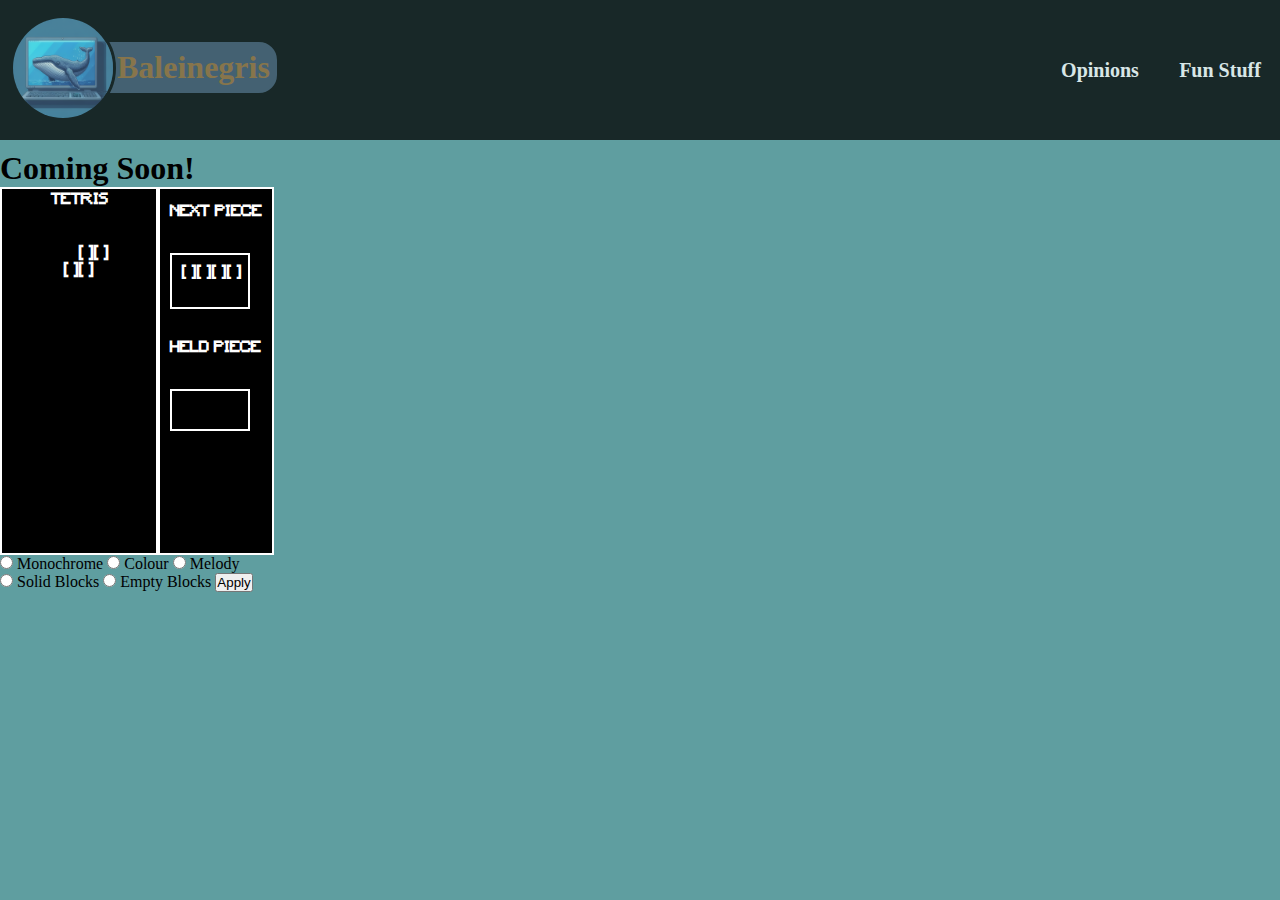
==== Fun Stuff/tetris.html @ a16c15b5 "Added holding display" ====
<!DOCTYPE html>
<html>
    <head>
        <meta charset="utf-8">
        <link rel="stylesheet" href="../style.css">
        <title>Fun Stuff</title>
        <link rel="icon" href="../ProfPic.png">
    </head>
    <body>
        <div class="topBanner">
            <div class="bannerElement">
                <a href="index.html"><img src="../ProfPic.png" height="100px" width="100px" id="profPic"/></a>
            </div>
            <div class="bannerElement">
                <a href="../index.html"><h1 id="title">Baleinegris</h1></a>
            </div>
            <div class="buttonContainer">
                <button id="opinions" class="bannerElement navigateButton">Opinions</button>
                <button id="funStuff" class="bannerElement navigateButton">Fun Stuff</button>
            </div>
        </div>
        <h1 class='firstElement'>Coming Soon!</h1>
        <div class="tetris-container">
            <pre id="tetrisGrid"></pre>
            <pre id="sideRow">
                <div id="next-piece-sign">NEXT PIECE</div>
                <pre id="piece1"></pre>
                <pre id="held-piece-sign">HELD PIECE</pre>
                <pre id="held-piece"> </pre>
            </pre>
        </div>
        <form>
            <input type="radio" name="colorset" id="mono" value="0">
                <label for="mono">Monochrome</label>
            <input type="radio" name="colorset" id="colour" value="1">
                <label for="colour">Colour</label>
                <input type="radio" name="colorset" id="melody" value="1">
                <label for="colour">Melody</label>            <br>
            <input type="radio" name="solid" id="solidOn" value="1">
                <label for="mono">Solid Blocks</label>
            <input type="radio" name="solid" id="solidOff" value="0">
                <label for="colour">Empty Blocks</label>
            <button type="submit">Apply</button>
        </form>
        <script src="tetris.js"></script>
    </body>
---- style.css ----
*{
    margin: 0;
    padding: 0;
}

body{
    background-color: cadetblue;
    font: 1em 'OCR A', 'sans-serif'; 
}

h2{
    color: #94672f;
    font-weight: bold;
    background-color: #409fcf;
    width: fit-content;
    margin: 10px;
    margin-left: 0;
    font-size: 20px;
    padding: 5px;
}

h2{
    color: #94672f;
}

#intro{
    margin-top: 150px;
}

#profPic{
    margin: 10px;
    position: relative;
    width: 100px;
    height: 100px;
    border-radius: 50%;
    border: 3px solid black;
    z-index: 1;
}

#title{
    position: absolute;
    top: 40px;
    left: 65px;
    width: fit-content;
    height: fit-content;
    font-size: 2em;
    font-weight: bold;
    color: #94672f;
    background-color: #3b4d63;
    padding: 7px;
    padding-left: 50px;
    border: 2px solid black;
    border-radius: 20px;
    z-index: 0;
}

hr{
    height: 2px;
    background-color: black;
    border-color: black;
    border-width: 0px;
}

.container{
    margin: 15px 0;
    display: flex;
    justify-content: left;
    height: fit-content;
}

.box{
    margin: 0 50px;
}


table th, td{
    width: 200px;
    border-collapse: collapse;
    border-color: black;
    border-width: 2px;
    border-style: solid;
    padding: 5px;
}

.topBanner{
    /* padding: 10px; */
    height: fit-content;
    width: 100%;
    background-color: black;
    opacity: 0.75;
    position: fixed;
    top: 0;
    left: 0;
    vertical-align: middle;
    display: flex;
    align-items: center;
    justify-content: space-between;
}

.buttonContainer{
    display: flex;
    justify-content: flex-end;
}

.bannerElement{
    margin: 0;
}

.navigateButton{
    height: 140px;
    margin: 0 10px;
    width: 100px;
    color: white;
    background-color: black;
    border-width: 0;
    font-size: 20px;
    font-family:'OCR A';
    font-weight: bold;
}

.navigateButton:hover{
    color: black;
    background-color: white;
}

.firstElement{
    margin-top: 150px;
}

#footer{
    position: fixed;
    bottom: 0;
    left: 0;
    background-color: black;
    color: white;
    opacity: 0.75;
    padding: 10px;
}

#tetrisGrid{
    background-color: black;
    color: white;
    width: fit-content;
    height: fit-content;
    padding: 2px;
    font-family: pixel-font;
    font-weight: bold;
    border: 2px solid white;
}

@font-face {
    font-family: pixel-font;
    src: url('pixelFont.ttf');
  }


#sideRow{
    padding: 0 10px;
    border-collapse: collapse;
    font-size: 15px;
    background-color: black;
    color: white;
    font-family: pixel-font;
    font-weight: bold;
    border: 2px solid white;
}

#tetris-title{
    font-size: 15px;
    font-weight: bold;
    color: white;
    background-color: black;
    text-align: center;
    margin: 2px 5px;
    font-family: pixel-font;
}

.tetris-container{
    display: flex;
    justify-content: left;
    align-items: top;
    width: fit-content;
    background-color: black;
    color: white;
    font-family: pixel-font;
    font-weight: bold;
    width: fit-content;
    height: fit-content;
}

#piece1, #held-piece{
    border: 2px solid white;
    padding: 10px;
    width: 56px;
}

#held-piece-sign{
    font-family: pixel-font;
}
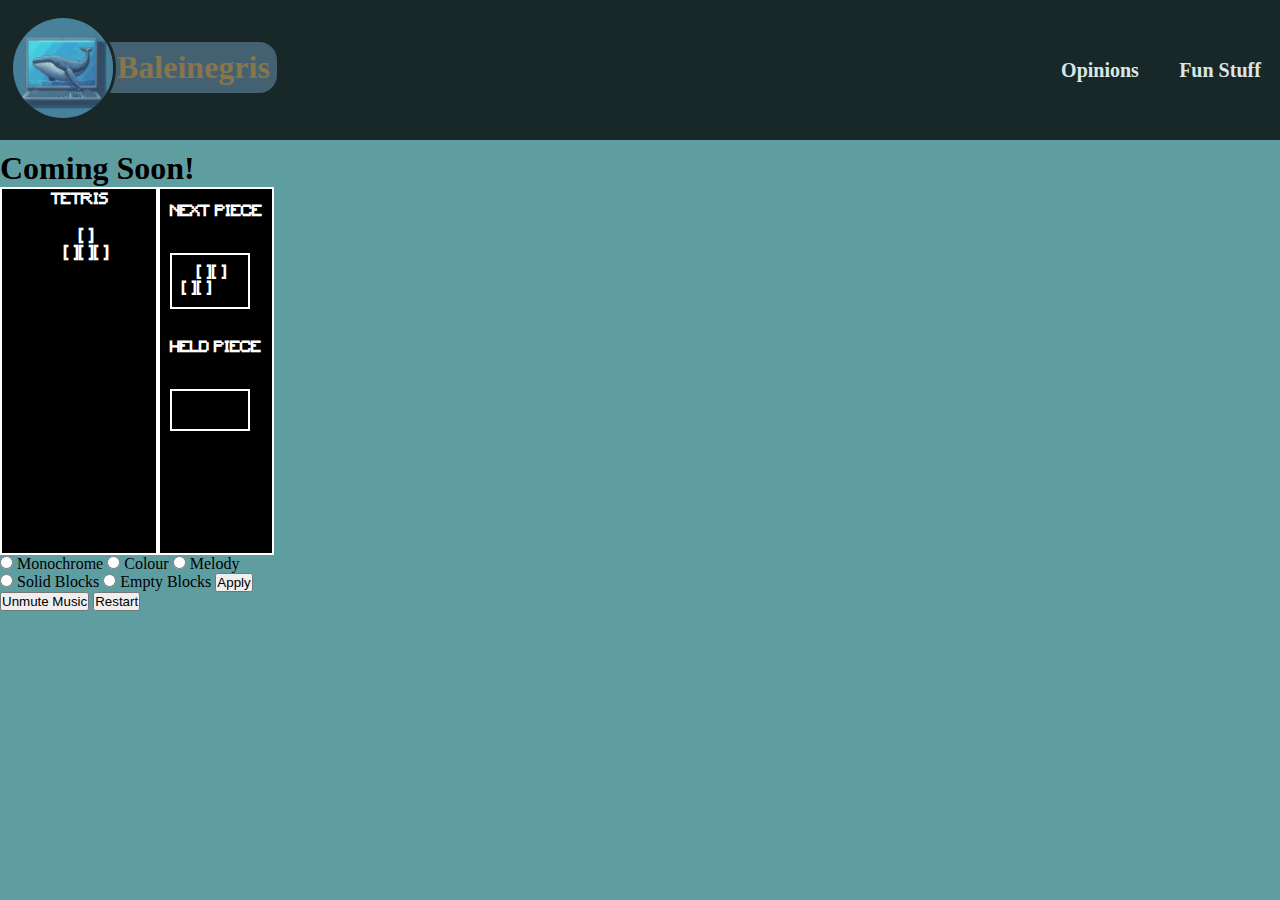
==== commit 78243dfc: "Added non-copyrighted bangers" ====
--- a/Fun Stuff/tetris.html
+++ b/Fun Stuff/tetris.html
@@ -7,6 +7,10 @@
         <link rel="icon" href="../ProfPic.png">
     </head>
     <body>
+        <audio controls autoplay muted hidden loop id="tetris-theme">
+            <source src="ArcadeMusic.mp3" type="audio/mpeg">
+          Your browser does not support the audio element.
+        </audio>
         <div class="topBanner">
             <div class="bannerElement">
                 <a href="index.html"><img src="../ProfPic.png" height="100px" width="100px" id="profPic"/></a>
@@ -42,5 +46,7 @@
                 <label for="colour">Empty Blocks</label>
             <button type="submit">Apply</button>
         </form>
+        <button id="sound">Unmute Music</button>
+        <button id="restart">Restart</button>
         <script src="tetris.js"></script>
     </body>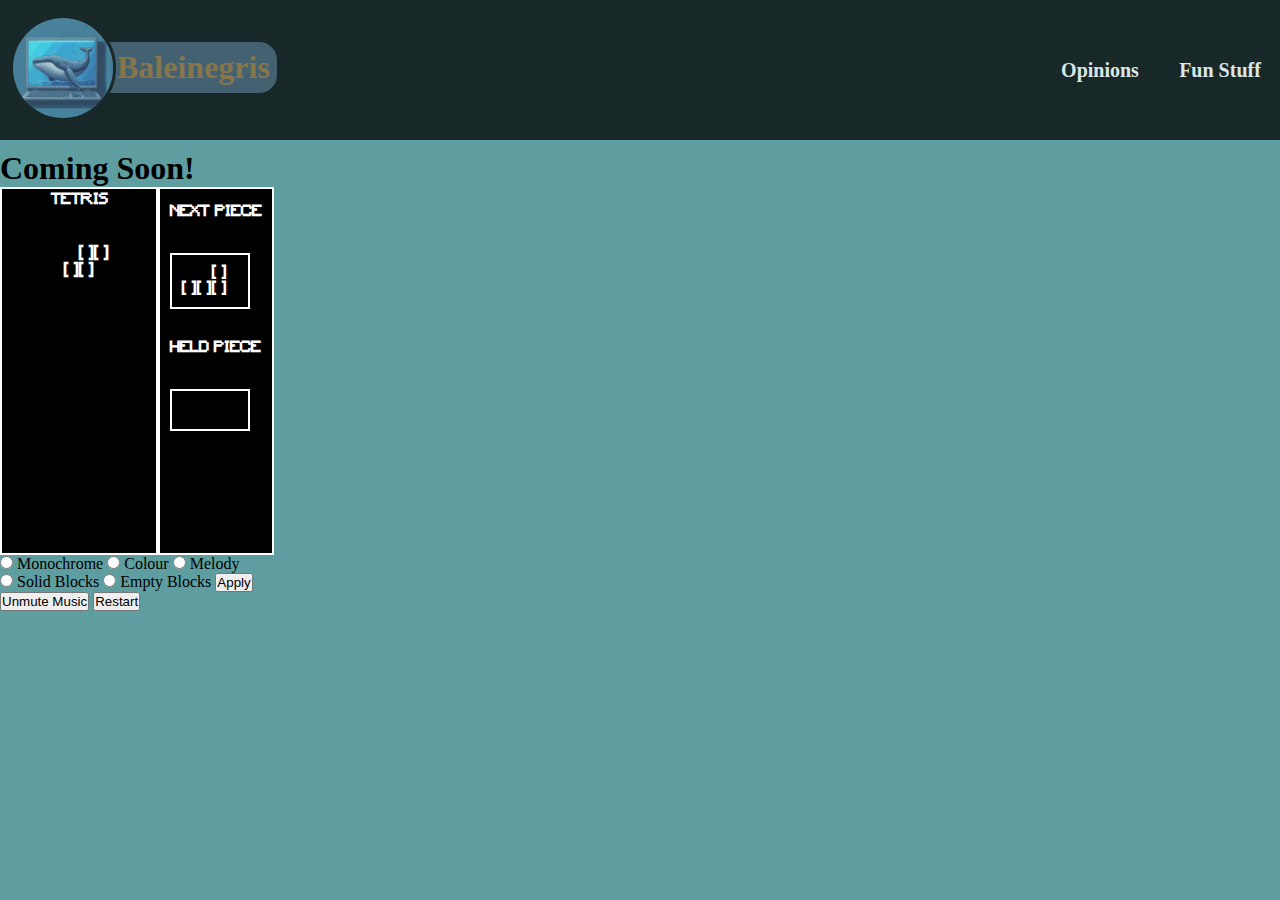
==== commit 0e013fdd: "Fixed path bug" ====
--- a/Fun Stuff/tetris.html
+++ b/Fun Stuff/tetris.html
@@ -9,6 +9,8 @@
     <body>
         <audio controls autoplay muted hidden loop id="tetris-theme">
             <source src="ArcadeMusic.mp3" type="audio/mpeg">
+            <source src="Tetris.mp3" type="audio/mpeg">
+            <source src="NeonArcade.mp3" type="audio/mpeg">
           Your browser does not support the audio element.
         </audio>
         <div class="topBanner">
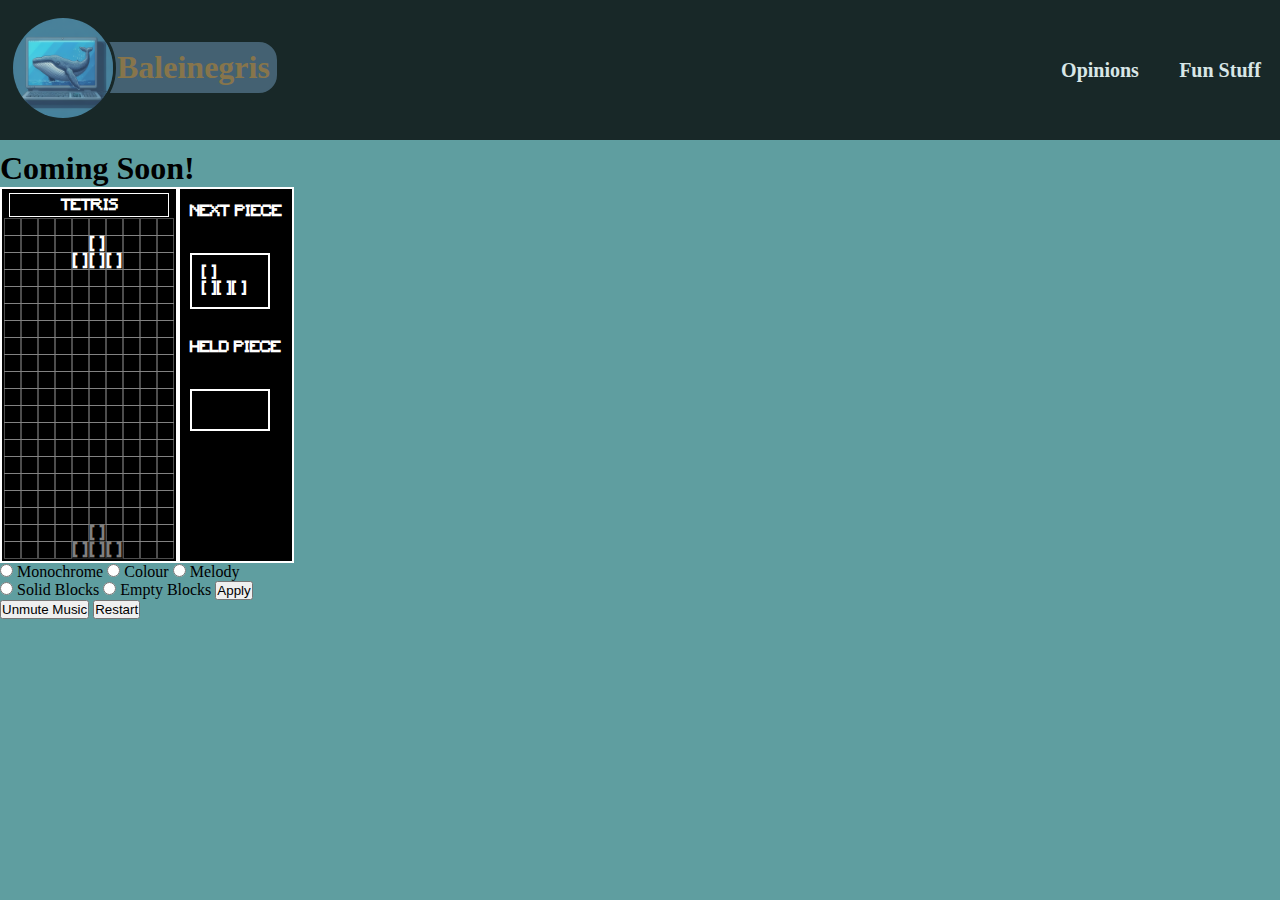
==== commit 84220203: "Added SFX, grid and highlight" ====
--- a/Fun Stuff/tetris.html
+++ b/Fun Stuff/tetris.html
@@ -9,13 +9,14 @@
     <body>
         <audio controls autoplay muted hidden loop id="tetris-theme">
             <source src="ArcadeMusic.mp3" type="audio/mpeg">
+            <source src="NeonArcade.mp3" type="audio/mpeg">
             <source src="Tetris.mp3" type="audio/mpeg">
-            <source src="NeonArcade.mp3" type="audio/mpeg">
+
           Your browser does not support the audio element.
         </audio>
         <div class="topBanner">
             <div class="bannerElement">
-                <a href="index.html"><img src="../ProfPic.png" height="100px" width="100px" id="profPic"/></a>
+                <a href="../index.html"><img src="../ProfPic.png" height="100px" width="100px" id="profPic"/></a>
             </div>
             <div class="bannerElement">
                 <a href="../index.html"><h1 id="title">Baleinegris</h1></a>
--- a/style.css
+++ b/style.css
@@ -138,6 +138,8 @@
 }
 
 #tetrisGrid{
+    /* background-image: url('Fun Stuff/Grid.png');
+    background-size: contain; */
     background-color: black;
     color: white;
     width: fit-content;
@@ -171,8 +173,12 @@
     color: white;
     background-color: black;
     text-align: center;
+    vertical-align: middle;
+    padding: 5px 2px 1px 2px;
+    justify-content: center;
     margin: 2px 5px;
     font-family: pixel-font;
+    border: 1px solid white;
 }
 
 .tetris-container{
@@ -180,7 +186,6 @@
     justify-content: left;
     align-items: top;
     width: fit-content;
-    background-color: black;
     color: white;
     font-family: pixel-font;
     font-weight: bold;
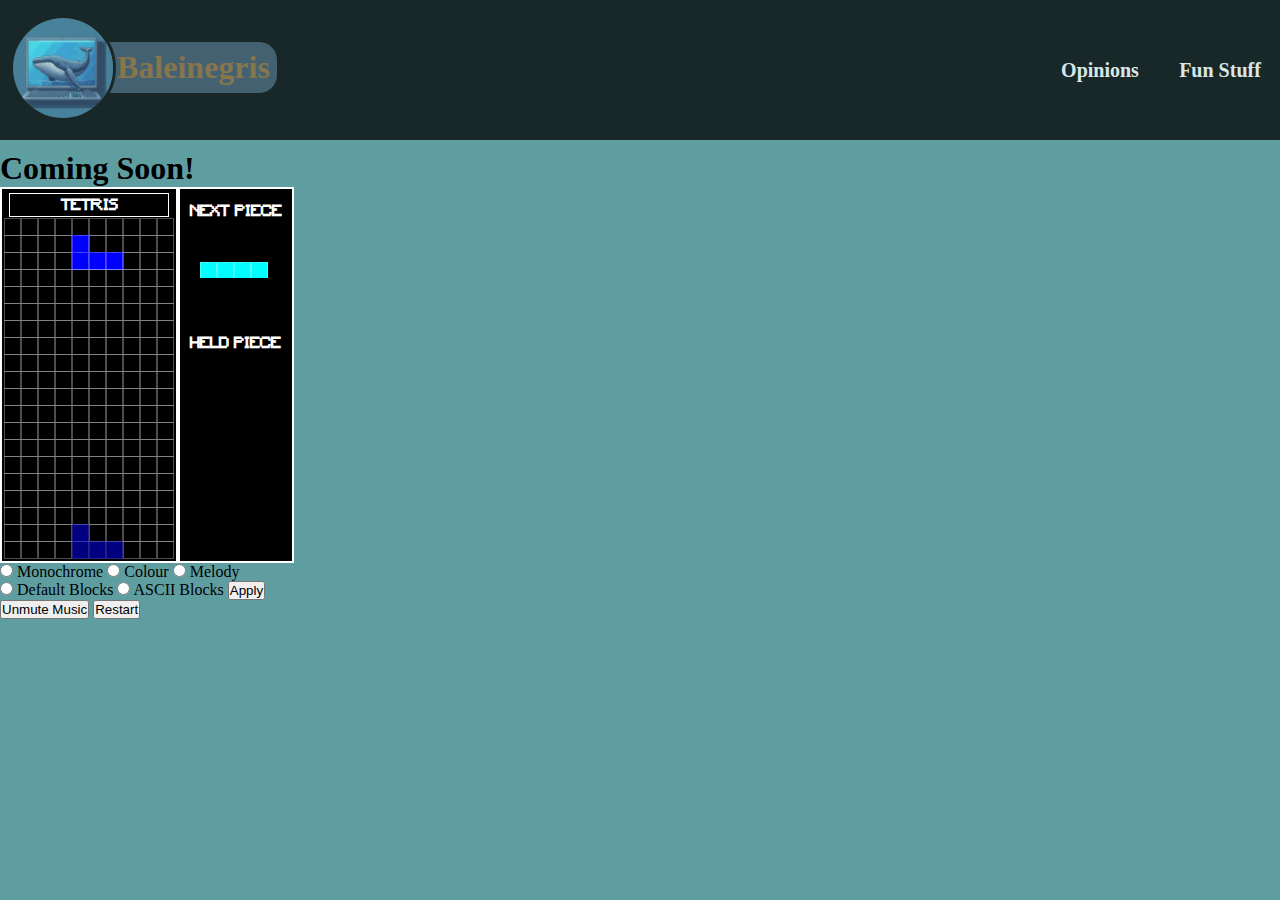
==== commit a0401b32: "Improved upcoming piece and held piece display, changed default colorset to colored" ====
--- a/Fun Stuff/tetris.html
+++ b/Fun Stuff/tetris.html
@@ -44,9 +44,9 @@
                 <input type="radio" name="colorset" id="melody" value="1">
                 <label for="colour">Melody</label>            <br>
             <input type="radio" name="solid" id="solidOn" value="1">
-                <label for="mono">Solid Blocks</label>
+                <label for="mono">Default Blocks</label>
             <input type="radio" name="solid" id="solidOff" value="0">
-                <label for="colour">Empty Blocks</label>
+                <label for="colour">ASCII Blocks</label>
             <button type="submit">Apply</button>
         </form>
         <button id="sound">Unmute Music</button>
--- a/style.css
+++ b/style.css
@@ -194,9 +194,8 @@
 }
 
 #piece1, #held-piece{
-    border: 2px solid white;
+    /* border: 2px solid white; */
     padding: 10px;
-    width: 56px;
 }
 
 #held-piece-sign{
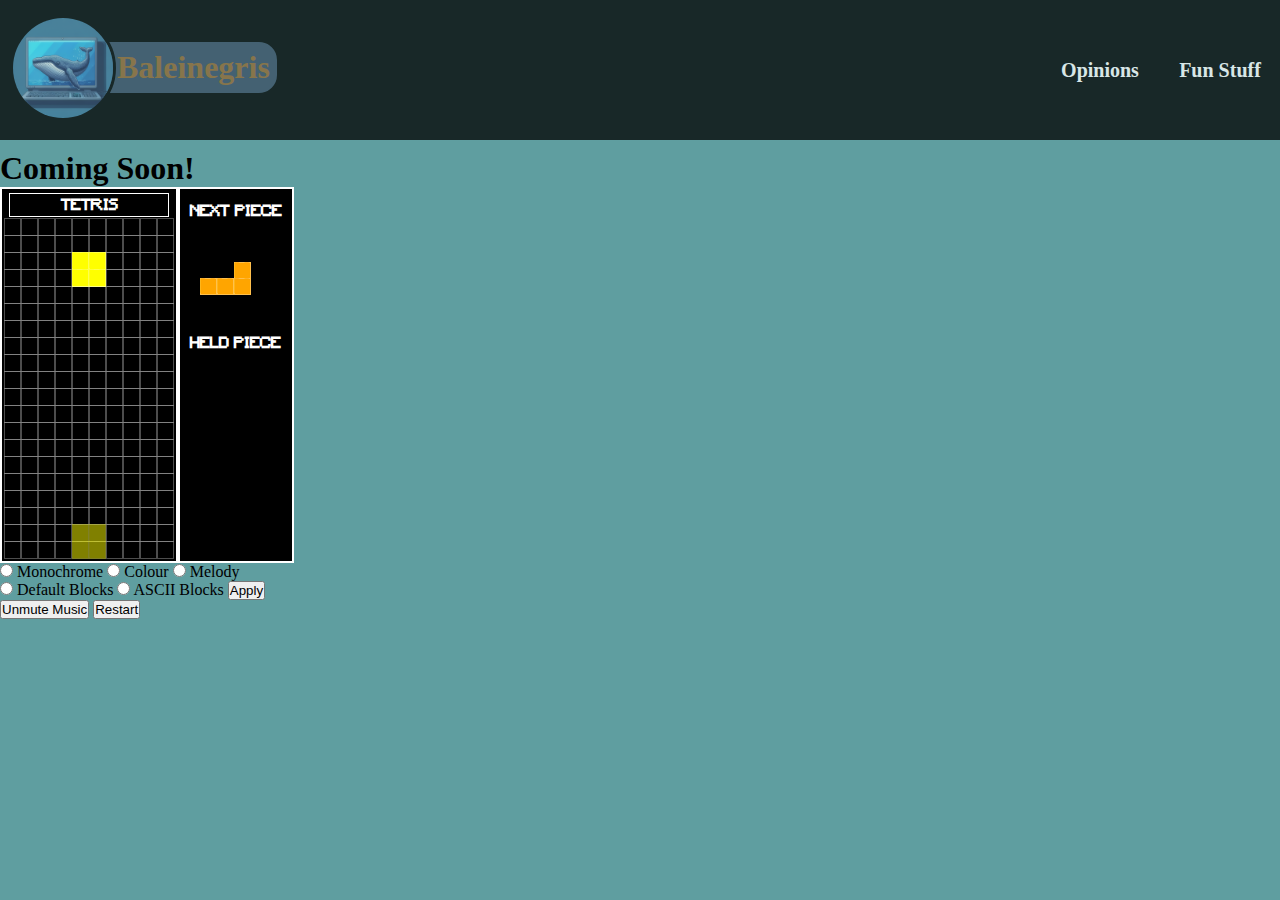
==== commit 8d60e7b1: "Added cycling songs" ====
--- a/Fun Stuff/tetris.html
+++ b/Fun Stuff/tetris.html
@@ -10,8 +10,9 @@
         <audio controls autoplay muted hidden loop id="tetris-theme">
             <source src="ArcadeMusic.mp3" type="audio/mpeg">
             <source src="NeonArcade.mp3" type="audio/mpeg">
-            <source src="Tetris.mp3" type="audio/mpeg">
-
+            <source src="RelaxingArcade.mp3" type="audio/mpeg">
+            <source src="GroovyArcade.mp3" type="audio/mpeg">
+            <source src="FastArcade.mp3" type="audio/mpeg">
           Your browser does not support the audio element.
         </audio>
         <div class="topBanner">
--- a/style.css
+++ b/style.css
@@ -140,6 +140,7 @@
 #tetrisGrid{
     /* background-image: url('Fun Stuff/Grid.png');
     background-size: contain; */
+    display: grid;
     background-color: black;
     color: white;
     width: fit-content;
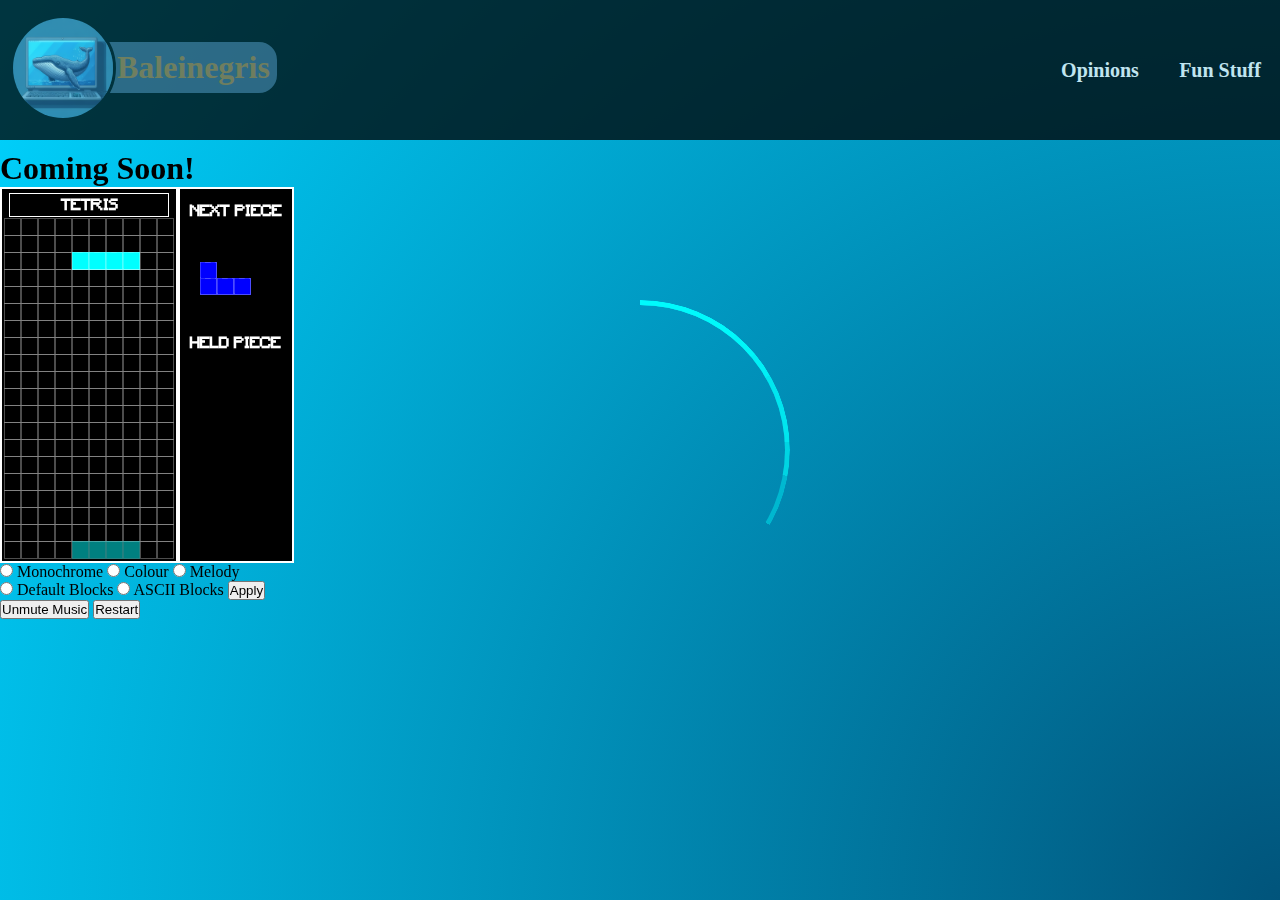
==== commit 3cae7b3a: "Adding background" ====
--- a/Fun Stuff/tetris.html
+++ b/Fun Stuff/tetris.html
@@ -7,6 +7,16 @@
         <link rel="icon" href="../ProfPic.png">
     </head>
     <body>
+        <div class="background">
+            <div id="outer-ring">
+                <div class='ring'></div>
+                <div class='ring'></div>
+                <div class='ring'></div>
+                <div class='ring'></div>
+                <div class='ring'></div>
+                <div class='ring'></div>
+            </div>
+        </div>
         <audio controls autoplay muted hidden loop id="tetris-theme">
             <source src="ArcadeMusic.mp3" type="audio/mpeg">
             <source src="NeonArcade.mp3" type="audio/mpeg">
--- a/style.css
+++ b/style.css
@@ -4,7 +4,6 @@
 }
 
 body{
-    background-color: cadetblue;
     font: 1em 'OCR A', 'sans-serif'; 
 }
 
@@ -201,4 +200,101 @@
 
 #held-piece-sign{
     font-family: pixel-font;
+}
+
+
+.background{
+    background: rgb(1,84,123);
+    background: radial-gradient(circle at bottom right, rgba(1,84,123,1) 0%, rgba(0,212,255,1) 100%);
+    z-index: -1;
+    height: 100%;
+    width: 100%;
+    position: fixed;
+    top: 0;
+    align-items: center;
+    justify-content: center;
+    display: flex;
+}
+
+.container{
+    width: 20vw;
+    height: 20vw;
+    position: relative;
+}
+
+#outer-ring{
+    width: 300px;
+    height: 300px;
+    border-radius: 50%;
+    position: relative;
+    overflow: hidden;
+}
+
+#outer-ring > .ring{
+    width: 300px;
+    background: cyan;
+    size: fit-content;
+}
+
+.ring{
+    width: 300px;
+    background: white;
+    position: absolute;
+    aspect-ratio: 1;
+    padding: 5px;
+    box-sizing: border-box;
+    border-radius: 50%;
+    opacity: 0.4;
+    mask:
+      linear-gradient(#0000 0 0) content-box intersect,
+      conic-gradient(#000 var(--a),#0000 0);
+    animation: rotate 60s linear infinite;
+  }
+
+.ring:nth-child(1){
+    --a: 120deg
+}
+.ring:nth-child(2){
+    animation-delay: -24s;
+    --a: 100deg
+}
+
+.ring:nth-child(3){
+    animation-delay: -45s;
+    --a: 50deg
+}
+
+.ring:nth-child(4){
+    animation-delay: -1.5s;
+    --a: 87deg
+}
+
+.ring:nth-child(5){
+    animation-delay: -49s;
+    --a: 60deg
+}
+
+.ring:nth-child(6){
+    animation-delay: -23s;
+    --a: 40deg
+}
+
+.disk{
+    width: 5vw;
+    height: 5vw;
+    border-radius: 50%;
+    background-color: white;
+    position: absolute;
+    top: 50%;
+    left: 50%;
+    animation: rotate 20s infinite linear;
+}
+
+@keyframes rotate{
+    from{
+        transform: rotate(0deg);
+    }
+    to{
+        transform: rotate(360deg);
+    }
 }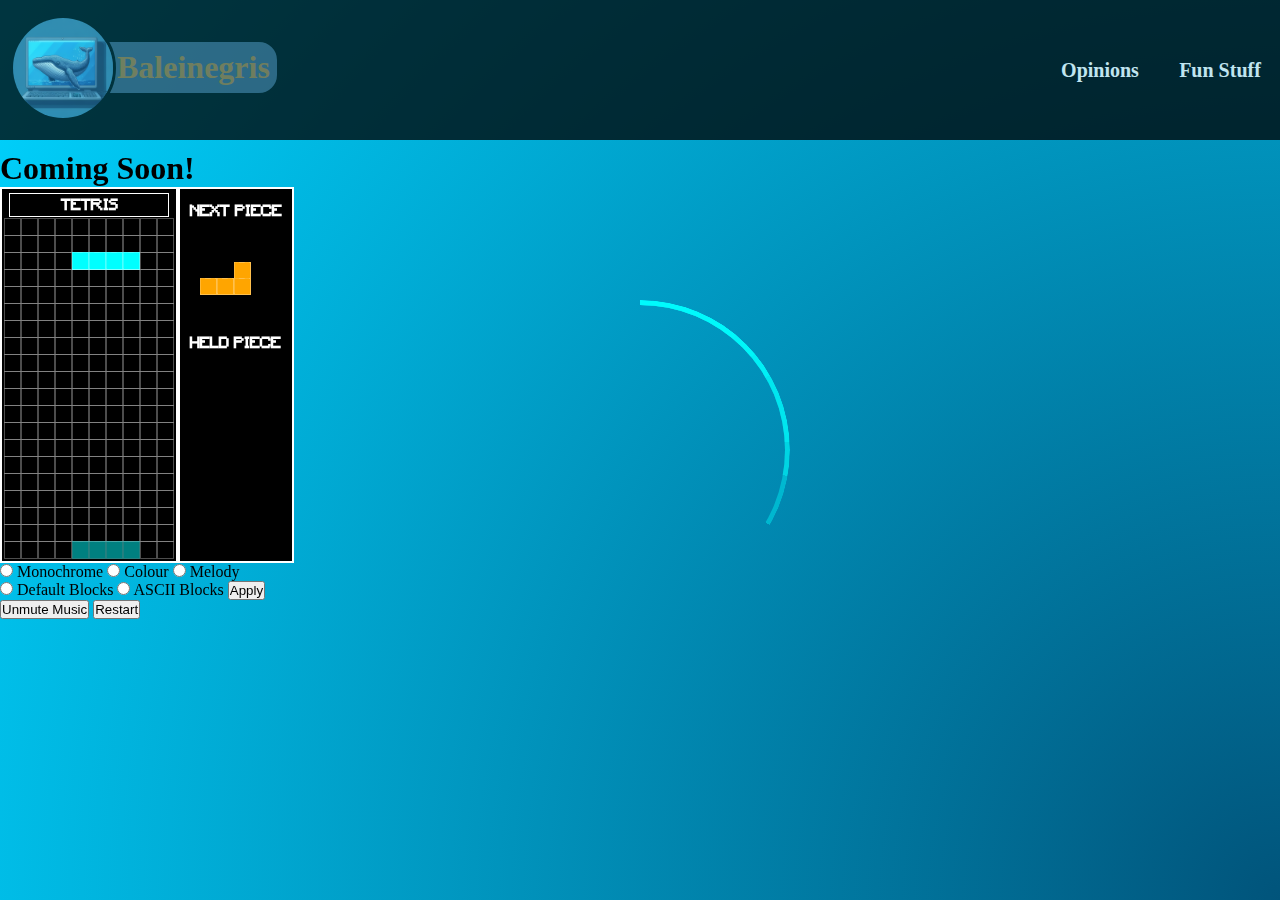
==== commit 32222c16: "Added background stuff" ====
--- a/Fun Stuff/tetris.html
+++ b/Fun Stuff/tetris.html
@@ -9,12 +9,12 @@
     <body>
         <div class="background">
             <div id="outer-ring">
-                <div class='ring'></div>
-                <div class='ring'></div>
-                <div class='ring'></div>
-                <div class='ring'></div>
-                <div class='ring'></div>
-                <div class='ring'></div>
+                <div class='ring' id="or1"></div>
+                <div class='ring' id="or2"></div>
+                <div class='ring' id="or3"></div>
+                <div class='ring' id="or4"></div>
+                <div class='ring' id="or5"></div>
+                <div class='ring' id="or6"></div>
             </div>
         </div>
         <audio controls autoplay muted hidden loop id="tetris-theme">
--- a/style.css
+++ b/style.css
@@ -226,7 +226,24 @@
     width: 300px;
     height: 300px;
     border-radius: 50%;
-    position: relative;
+    position: absolute;
+    overflow: hidden;
+    z-index: -1;
+}
+
+#inner-ring{
+    width: 240px;
+    height: 240px;
+    border-radius: 50%;
+    position: absolute;
+    overflow: hidden;
+}
+
+#innermost-ring{
+    width: 200px;
+    height: 200px;
+    border-radius: 50%;
+    position: absolute;
     overflow: hidden;
 }
 
@@ -236,8 +253,19 @@
     size: fit-content;
 }
 
+#inner-ring > .ring{
+    width: 240px;
+    background: orange;
+    size: fit-content;
+}
+
+#innermost-ring > .ring{
+    width: 200px;
+    background: red;
+    size: fit-content;
+}
+
 .ring{
-    width: 300px;
     background: white;
     position: absolute;
     aspect-ratio: 1;
@@ -251,33 +279,105 @@
     animation: rotate 60s linear infinite;
   }
 
-.ring:nth-child(1){
+#or1{
     --a: 120deg
 }
-.ring:nth-child(2){
+#or2{
     animation-delay: -24s;
     --a: 100deg
 }
 
-.ring:nth-child(3){
+#or3{
     animation-delay: -45s;
     --a: 50deg
 }
 
-.ring:nth-child(4){
+#or4{
+    animation: rotate 40s linear infinite;
     animation-delay: -1.5s;
     --a: 87deg
 }
 
-.ring:nth-child(5){
+#or5{
     animation-delay: -49s;
     --a: 60deg
 }
 
-.ring:nth-child(6){
+#or6{
     animation-delay: -23s;
     --a: 40deg
 }
+
+#ir1{
+    animation: rotate 45s linear infinite;
+    --a: 120deg
+}
+
+#ir2{
+    animation: rotate 45s linear infinite;
+    --a: 100deg;
+    animation-delay: -10s;
+}
+
+#ir3{
+    animation: rotate 45s linear infinite;
+    --a: 90deg;
+    animation-delay: -29s;
+}
+
+#ir4{
+    animation: rotate 30s linear infinite;
+    --a: 80deg;
+    animation-delay: -33s;
+}
+
+#ir5{
+    animation: rotate 45s linear infinite;
+    --a: 50deg;
+    animation-delay: -43s;
+
+}
+#ir6{
+    animation: rotate 45s linear infinite;
+    animation-delay: -20s;
+    --a: 60deg
+}
+
+#imr1{
+    animation: rotate 30s linear infinite;
+    --a: 120deg
+}
+
+#imr2{
+    animation: rotate 30s linear infinite;
+    --a: 100deg;
+    animation-delay: -10s;
+}
+
+#imr3{
+    animation: rotate 30s linear infinite;
+    --a: 90deg;
+    animation-delay: -29s;
+}
+
+#imr4{
+    animation: rotate 30s linear infinite;
+    --a: 80deg;
+    animation-delay: -33s;
+}
+
+#imr5{
+    animation: rotate 30s linear infinite;
+    --a: 50deg;
+    animation-delay: -43s;
+
+}
+#imr6{
+    animation: rotate 30s linear infinite;
+    animation-delay: -20s;
+    --a: 100deg
+}
+
 
 .disk{
     width: 5vw;
